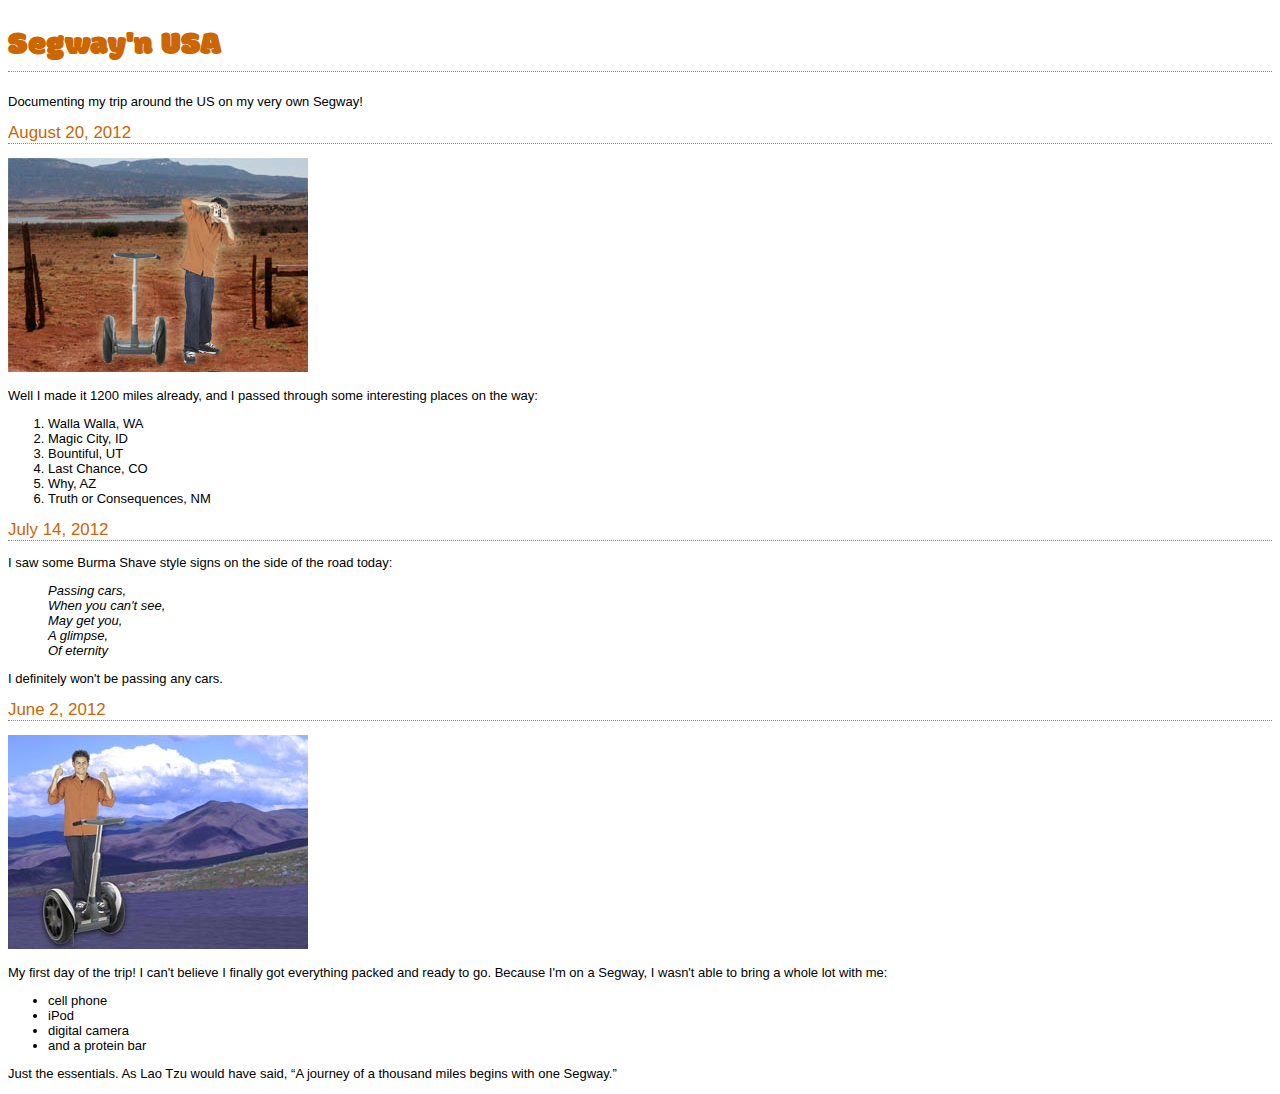
==== index.html @ 92a0b06c "Chapter 8" ====
<!DOCTYPE html>
<html lang="en">
<head>
    <meta charset="UTF-8">
    <link type="text/css" rel="stylesheet" href="journal.css">
    <title>My Trip Around the USA on a Segway</title>
</head>
<body>

    <h1>Segway'n USA</h1>
    <p>
        Documenting my trip around the US on my very own Segway!
    </p>

    <h2>August 20, 2012</h2>
    <img src="images/segway2.jpg" alt="Person taking photos with Segway">
    <p>
        Well I made it 1200 miles already, and I passed through some interesting places on the way:

    </p>
    <ol>
        <li>Walla Walla, WA</li>
        <li>Magic City, ID</li>
        <li>Bountiful, UT</li>
        <li>Last Chance, CO</li>
        <li>Why, AZ</li>
        <li>Truth or Consequences, NM</li>
    </ol>
    <h2>July 14, 2012</h2>
    <p>
        I saw some Burma Shave style signs on the side of the
        road today:
    </p>
    <blockquote>
        Passing cars,<br>
        When you can't see,<br>
        May get you,<br>
        A glimpse,<br>
        Of eternity<br>
    </blockquote>
    <p>
        I definitely won't be passing any cars.
    </p>

    <h2>June 2, 2012</h2>
    <img src="images/segway1.jpg" alt="Person on a Segway">
    <p>
        My first day of the trip! I can't believe I finally got
        everything packed and ready to go. Because I'm on a Segway,
        I wasn't able to bring a whole lot with me:

    </p>
    <ul>
        <li>cell phone</li>
        <li>iPod</li>
        <li>digital camera</li>
        <li>and a protein bar</li>
    </ul>
    <p>
        Just the essentials. As Lao Tzu would have said,
        <q>A journey of a thousand miles begins
        with one Segway.</q>
    </p>

</body>
</html>
---- journal.css ----
@import url('https://fonts.googleapis.com/css2?family=Modak&display=swap');

body {
    font-family : Verdana, Geneva, Arial, sans-serif;
    font-size: small;
}

h1, h2 {
    color: #cc6600;
    border-bottom: thin dotted #888888;
}
h1 {
    font-family: "Modak", cursive;
    font-weight: 400;
    font-size: 250%;
}

h2 {
    font-size: 130%;
    font-weight: normal;
}

blockquote {
    font-style: italic;
}
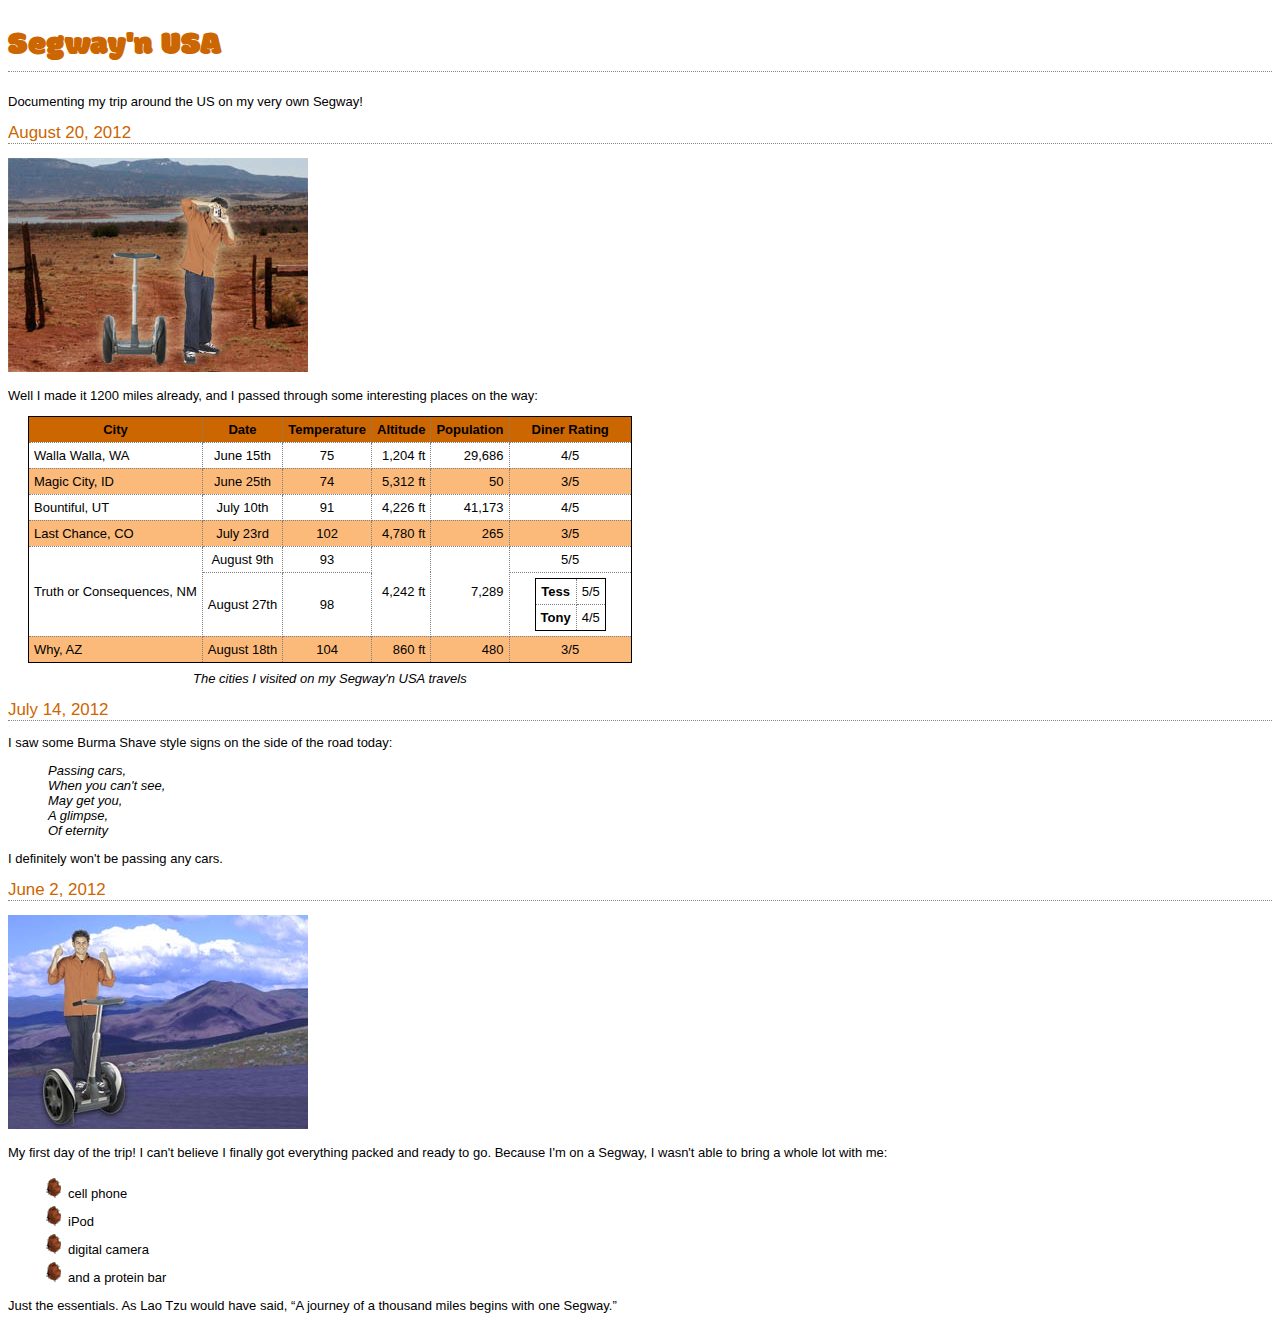
==== commit 1838e961: "Finished Chapter 13" ====
--- a/index.html
+++ b/index.html
@@ -18,14 +18,104 @@
         Well I made it 1200 miles already, and I passed through some interesting places on the way:
 
     </p>
-    <ol>
-        <li>Walla Walla, WA</li>
-        <li>Magic City, ID</li>
-        <li>Bountiful, UT</li>
-        <li>Last Chance, CO</li>
-        <li>Why, AZ</li>
-        <li>Truth or Consequences, NM</li>
-    </ol>
+
+    <table>
+
+        <caption>
+            The cities I visited on my
+            Segway'n USA travels
+        </caption>
+
+        <tr>
+            <th>City</th>
+            <th class="center-aligned">Date</th>
+            <th class="center-aligned">Temperature</th>
+            <th class="right">Altitude</th>
+            <th class="right">Population</th>
+            <th class="center-aligned">Diner Rating</th>
+        </tr>
+
+        <tr>
+            <td>Walla Walla, WA</td>
+            <td class="center-aligned">June 15th</td>
+            <td class="center-aligned">75</td>
+            <td class="right">1,204 ft</td>
+            <td class="right">29,686</td>
+            <td class="center-aligned">4/5</td>
+        </tr>
+
+        <tr class="cellcolor">
+            <td>Magic City, ID</td>
+            <td class="center-aligned">June 25th</td>
+            <td class="center-aligned">74</td>
+            <td class="right">5,312 ft</td>
+            <td class="right">50</td>
+            <td class="center-aligned">3/5</td>
+        </tr>
+
+        <tr>
+            <td>Bountiful, UT</td>
+            <td class="center-aligned">July 10th</td>
+            <td class="center-aligned">91</td>
+            <td class="right">4,226 ft</td>
+            <td class="right">41,173</td>
+            <td class="center-aligned">4/5</td>
+        </tr>
+
+        <tr class="cellcolor">
+            <td>Last Chance, CO</td>
+            <td class="center-aligned">July 23rd</td>
+            <td class="center-aligned">102</td>
+            <td class="right">4,780 ft</td>
+            <td class="right">265</td>
+            <td class="center-aligned">3/5</td>
+        </tr>
+
+        <tr>
+            <td rowspan="2">Truth or Consequences, NM</td>
+            <td class="center-aligned">August 9th</td>
+            <td class="center-aligned">93</td>
+            <td rowspan="2" class="right">4,242 ft</td>
+            <td rowspan="2" class="right">7,289</td>
+            <td class="center-aligned">5/5</td>
+        </tr>
+
+        <tr>
+
+            <td class="center-aligned">August 27th</td>
+            <td class="center-aligned">98</td>
+
+
+            <td class="center-aligned">
+
+                <table>
+
+                    <tr>
+                        <th>Tess</th>
+                        <td>5/5</td>
+                    </tr>
+
+                    <tr>
+                        <th>Tony</th>
+                        <td>4/5</td>
+                    </tr>
+
+                </table>
+
+            </td>
+        </tr>
+
+        <tr class="cellcolor">
+            <td>Why, AZ</td>
+            <td class="center-aligned">August 18th</td>
+            <td class="center-aligned">104</td>
+            <td class="right">860 ft</td>
+            <td class="right">480</td>
+            <td class="center-aligned">3/5</td>
+        </tr>
+
+    </table>
+
     <h2>July 14, 2012</h2>
     <p>
         I saw some Burma Shave style signs on the side of the
--- a/journal.css
+++ b/journal.css
@@ -22,4 +22,48 @@
 
 blockquote {
     font-style: italic;
+}
+
+table {
+    margin-left: 20px;
+    margin-right: 20px;
+    border: thin solid black;
+    caption-side: bottom;
+    border-collapse: collapse;
+}
+
+td, th {
+    border: thin dotted gray;
+    padding: 5px;
+}
+
+caption {
+    font-style: italic;
+    padding-top: 8px;
+}
+
+.center-aligned {
+    text-align: center;
+}
+
+.right {
+    text-align: right;
+}
+
+th {
+    background-color: #cc6600;
+}
+
+.cellcolor {
+    background-color: #fcba7a;
+}
+
+table table th {
+    background-color: white;
+}
+
+li {
+    list-style-image: url(images/backpack.gif);
+    padding-top: 5px;
+    margin-left: 20px;
 }